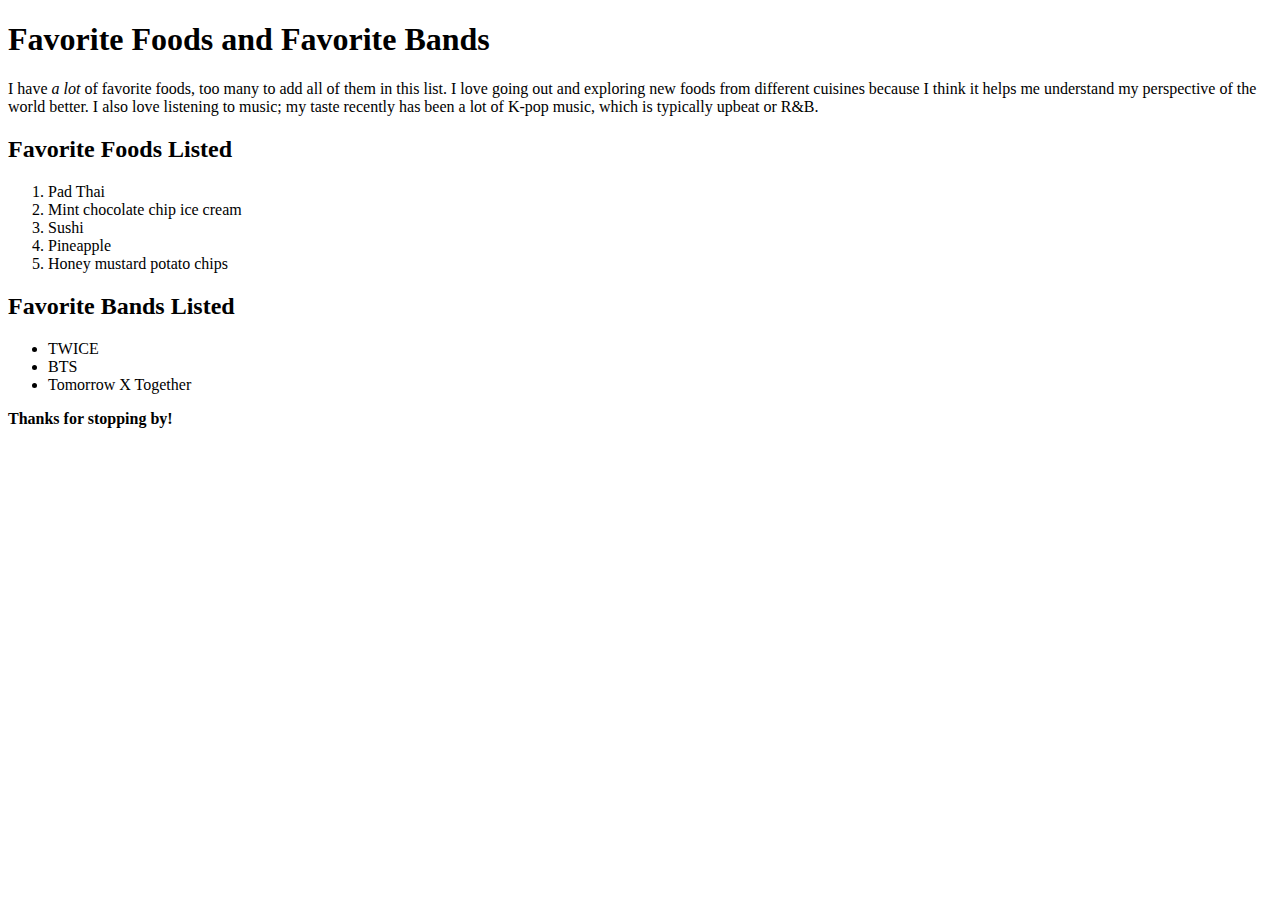
==== page1.html @ 12d82f06 "Create page1.html" ====
<!DOCTYPE html>
<html lang="en">
  <body>
    <h1>Favorite Foods and Favorite Bands</h1>
    <p>I have <em>a lot</em> of favorite foods, too many to add all of them
    in this list. I love going out and exploring new foods from different
    cuisines because I think it helps me understand my perspective of the
    world better. I also love listening to music; my taste recently has been
    a lot of K-pop music, which is typically upbeat or R&B.  </p>
    <h2>Favorite Foods Listed</h2>
      <ol>
        <li>Pad Thai</li>
        <li>Mint chocolate chip ice cream</li>
        <li>Sushi</li>
        <li>Pineapple</li>
        <li>Honey mustard potato chips</li>
      </ol>
    <h2>Favorite Bands Listed</h2>
      <ul>
        <li>TWICE</li>
        <li>BTS</li>
        <li>Tomorrow X Together</li>
      </ul>
    <strong>Thanks for stopping by!</strong>
  </body>
</html>
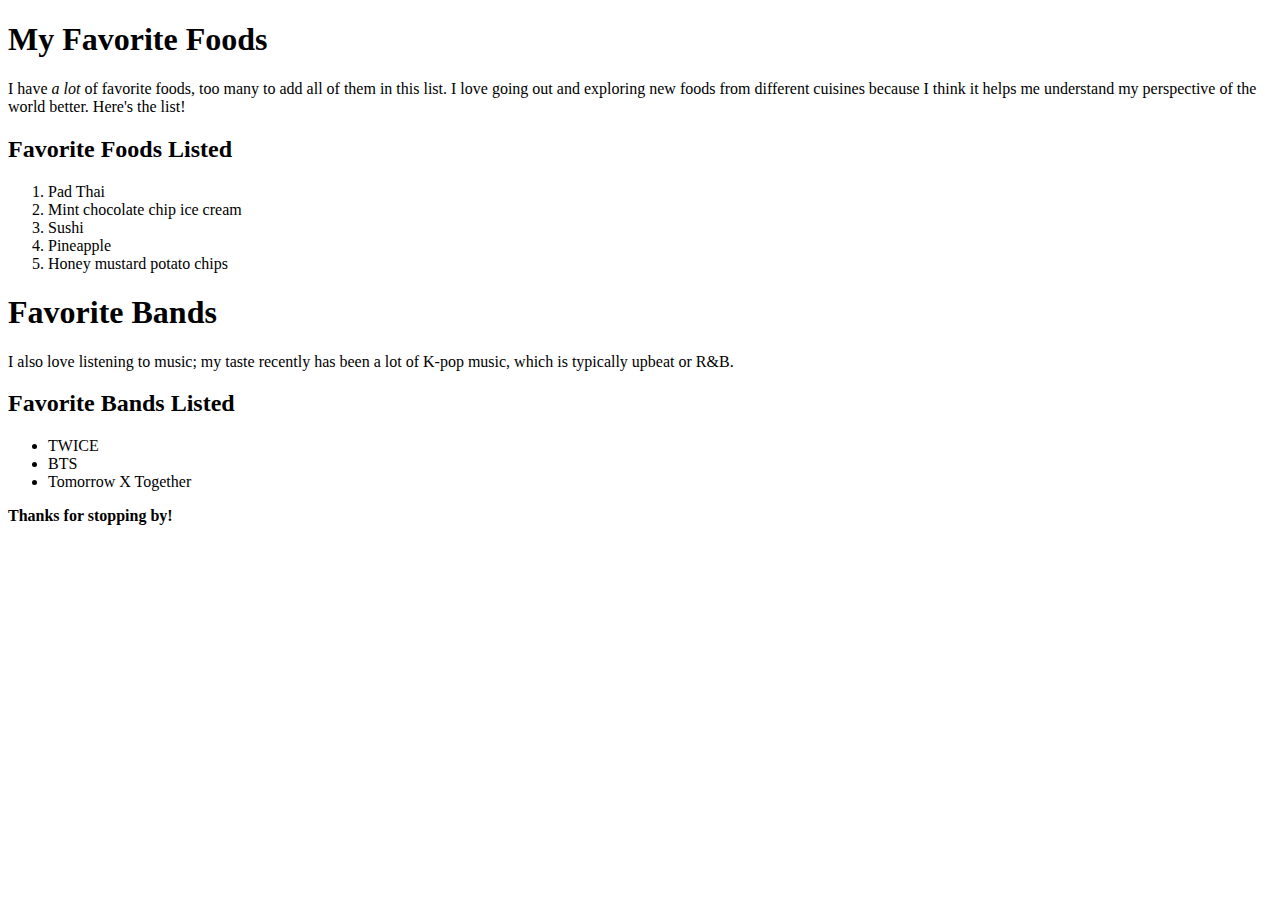
==== commit eb34f1eb: "Update page1.html" ====
--- a/page1.html
+++ b/page1.html
@@ -1,12 +1,14 @@
 <!DOCTYPE html>
 <html lang="en">
+  <head>
+    <title>Favorite Foods and Favorite Bands</title>
+  </head>
   <body>
-    <h1>Favorite Foods and Favorite Bands</h1>
+    <h1>My Favorite Foods</h1>
     <p>I have <em>a lot</em> of favorite foods, too many to add all of them
     in this list. I love going out and exploring new foods from different
     cuisines because I think it helps me understand my perspective of the
-    world better. I also love listening to music; my taste recently has been
-    a lot of K-pop music, which is typically upbeat or R&B.  </p>
+    world better. Here's the list!</p>
     <h2>Favorite Foods Listed</h2>
       <ol>
         <li>Pad Thai</li>
@@ -15,6 +17,9 @@
         <li>Pineapple</li>
         <li>Honey mustard potato chips</li>
       </ol>
+    <h1>Favorite Bands</h1>
+      <p>I also love listening to music; my taste recently has been
+        a lot of K-pop music, which is typically upbeat or R&B.</p>
     <h2>Favorite Bands Listed</h2>
       <ul>
         <li>TWICE</li>
